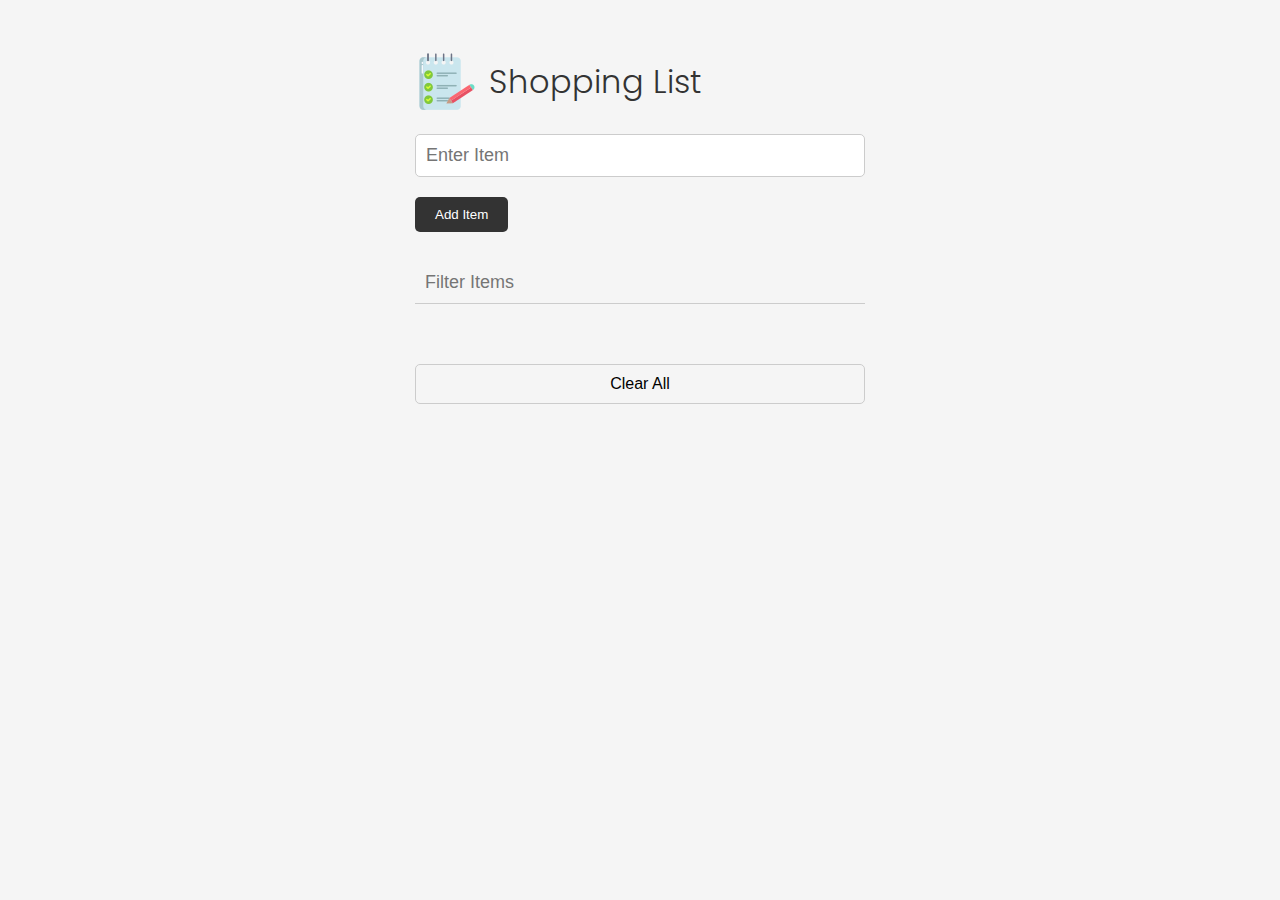
==== 01-add-items/index.html @ 7ed6314f "First commit" ====
<!DOCTYPE html>
<html lang="en">
  <head>
    <meta charset="UTF-8" />
    <meta name="viewport" content="width=device-width, initial-scale=1.0" />
    <link
      rel="stylesheet"
      href="https://cdnjs.cloudflare.com/ajax/libs/font-awesome/6.4.2/css/all.min.css"
      integrity="sha512-z3gLpd7yknf1YoNbCzqRKc4qyor8gaKU1qmn+CShxbuBusANI9QpRohGBreCFkKxLhei6S9CQXFEbbKuqLg0DA=="
      crossorigin="anonymous"
      referrerpolicy="no-referrer"
    />
    <link rel="stylesheet" href="style.css" />
    <title>01-add-items</title>
  </head>
  <body>
    <div class="container">
      <header>
        <img src="images/note.png" alt="Note" />
        <h1>Shopping List</h1>
      </header>

      <form id="add-item-form">
        <div class="form-control">
          <input
            type="text"
            name="item"
            id="input-item"
            class="form-input"
            placeholder="Enter Item"
          />
        </div>
        <div class="form-control">
          <button type="submit" class="btn"><i class="fa-solid fa-plus"></i> Add Item</button>
        </div>
      </form>

      <div class="filter">
        <input
          type="text"
          name="filter"
          id="filter"
          class="form-input-filter"
          placeholder="Filter Items"
        />
      </div>

      <ul id="item-list"></ul>

      <!-- <ul id="item-list">
        <li>
          Item One
          <button class="remove-item btn-link red-text"><i class="fa-solid fa-xmark"></i></button>
        </li>
        <li>
          Item Two
          <button class="remove-item btn-link red-text"><i class="fa-solid fa-xmark"></i></button>
        </li>
        <li>
          Item Three
          <button class="remove-item btn-link red-text"><i class="fa-solid fa-xmark"></i></button>
        </li>
        <li>
          Item Four
          <button class="remove-item btn-link red-text"><i class="fa-solid fa-xmark"></i></button>
        </li>
        <li>
          Item Five
          <button class="remove-item btn-link red-text"><i class="fa-solid fa-xmark"></i></button>
        </li>
      </ul> -->

      <div>
        <button class="clear-all">Clear All</button>
      </div>
    </div>

    <script src="script.js"></script>
  </body>
</html>
---- 01-add-items/style.css ----
@import url('https://fonts.googleapis.com/css2?family=Poppins:ital,wght@0,400;0,700;1,300&display=swap');

*,
*::before,
*::after {
  padding: 0;
  margin: 0;
  box-sizing: border-box;
}

body {
  font-family: 'Poppins', sans-serif;
  line-height: 1.5;
  font-size: 16px;
  background-color: #f5f5f5;
  color: #333;
}

.container {
  /* border: 1px dotted orange; */
  width: 450px;
  margin: 50px auto;
}

header {
  display: flex;
  align-items: center;
  text-align: center;
}

h1 {
  font-weight: 300;
  margin-left: 10px;
}

form {
  margin-top: 20px;
}

.form-input {
  width: 100%;
  padding: 10px;
  border: 1px solid #ccc;
  border-radius: 5px;
  font-size: 18px;
  outline: none;
}

.btn {
  margin-top: 20px;
  padding: 10px 20px;
  border: none;
  border-radius: 5px;
  background-color: #333;
  color: #fff;
  cursor: pointer;
}

.form-input-filter {
  margin-top: 30px;
  width: 100%;
  padding: 10px;
  border: none;
  border-bottom: 1px solid #ccc;
  background-color: transparent;
  font-size: 18px;
  outline: none;
}

ul {
  margin-top: 30px;
  list-style: none;
  display: flex;
  flex-wrap: wrap;
}

li {
  width: 45%;
  padding: 10px;
  border: 1px solid #ccc;
  border-radius: 5px;
  margin-bottom: 20px;
  margin-right: 10px;
  display: flex;
  justify-content: space-between;
  font-weight: bold;
}

.remove-item {
  border: none;
  font-size: 16px;
  cursor: pointer;
}

.red-text {
  color: red;
}

button.clear-all {
  width: 100%;
  margin-top: 30px;
  padding: 10px;
  border: 1px solid #ccc;
  border-radius: 5px;
  font-size: 16px;
  background-color: #f5f5f5;
  cursor: pointer;
}

button.clear-all:hover {
  background-color: #f1f1f1;
}

@media (max-width: 500px) {
  li {
    width: 100%;
  }
}
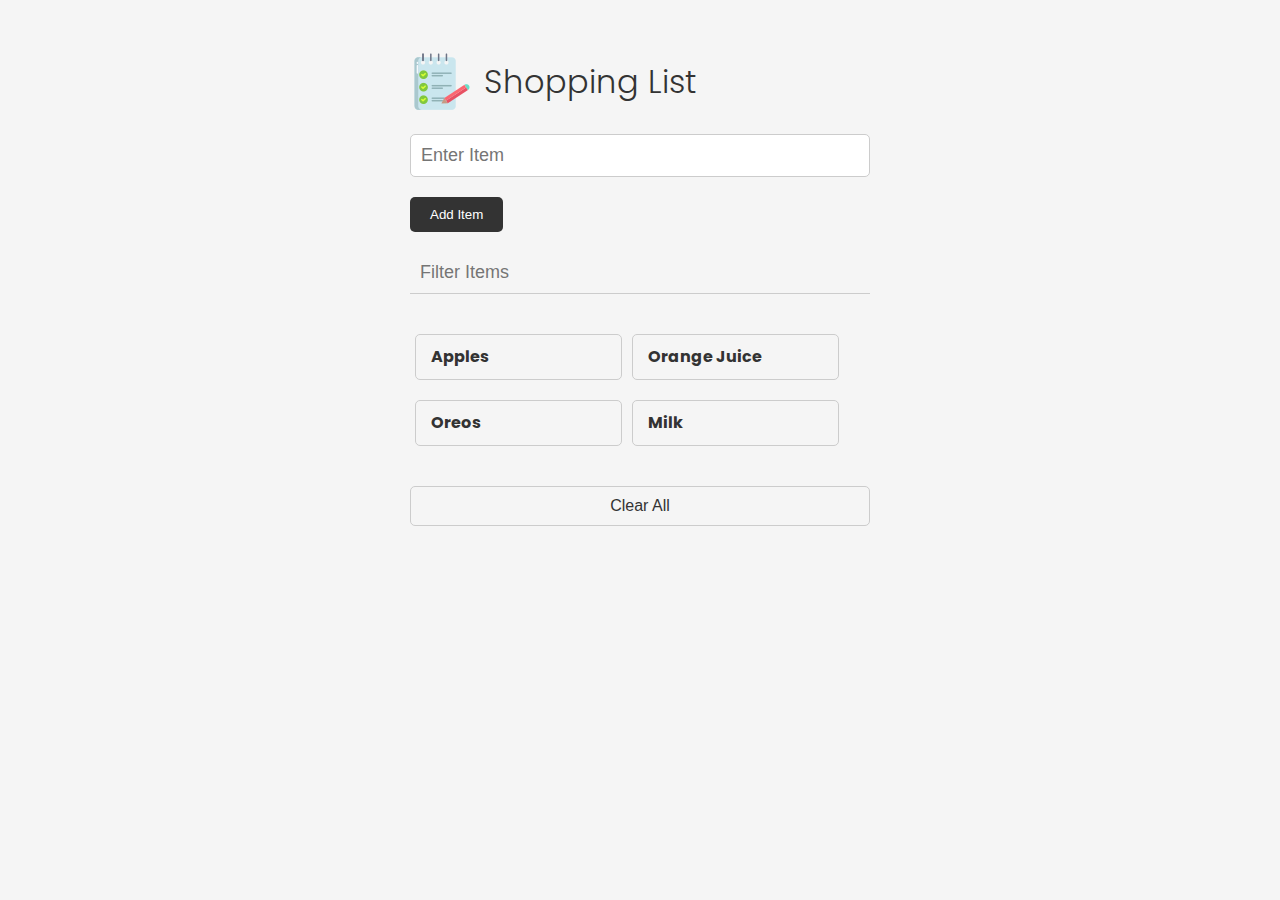
==== commit 76af6ae6: "Updated" ====
--- a/01-add-items/index.html
+++ b/01-add-items/index.html
@@ -2,77 +2,78 @@
 <html lang="en">
   <head>
     <meta charset="UTF-8" />
+    <meta http-equiv="X-UA-Compatible" content="IE=edge" />
     <meta name="viewport" content="width=device-width, initial-scale=1.0" />
     <link
       rel="stylesheet"
-      href="https://cdnjs.cloudflare.com/ajax/libs/font-awesome/6.4.2/css/all.min.css"
-      integrity="sha512-z3gLpd7yknf1YoNbCzqRKc4qyor8gaKU1qmn+CShxbuBusANI9QpRohGBreCFkKxLhei6S9CQXFEbbKuqLg0DA=="
+      href="https://cdnjs.cloudflare.com/ajax/libs/font-awesome/6.1.2/css/all.min.css"
+      integrity="sha512-1sCRPdkRXhBV2PBLUdRb4tMg1w2YPf37qatUFeS7zlBy7jJI8Lf4VHwWfZZfpXtYSLy85pkm9GaYVYMfw5BC1A=="
       crossorigin="anonymous"
       referrerpolicy="no-referrer"
     />
     <link rel="stylesheet" href="style.css" />
-    <title>01-add-items</title>
+    <title>Shopping List</title>
   </head>
   <body>
     <div class="container">
       <header>
-        <img src="images/note.png" alt="Note" />
+        <img src="images/note.png" alt="" />
         <h1>Shopping List</h1>
       </header>
-
-      <form id="add-item-form">
+      <form id="item-form">
         <div class="form-control">
           <input
             type="text"
+            class="form-input"
+            id="item-input"
             name="item"
-            id="input-item"
-            class="form-input"
             placeholder="Enter Item"
           />
         </div>
         <div class="form-control">
-          <button type="submit" class="btn"><i class="fa-solid fa-plus"></i> Add Item</button>
+          <button type="submit" class="btn">
+            <i class="fa-solid fa-plus"></i> Add Item
+          </button>
         </div>
       </form>
 
       <div class="filter">
         <input
           type="text"
-          name="filter"
+          class="form-input-filter"
           id="filter"
-          class="form-input-filter"
           placeholder="Filter Items"
         />
       </div>
 
-      <ul id="item-list"></ul>
-
-      <!-- <ul id="item-list">
+      <ul id="item-list" class="items">
         <li>
-          Item One
-          <button class="remove-item btn-link red-text"><i class="fa-solid fa-xmark"></i></button>
+          Apples
+          <button class="remove-item btn-link text-red">
+            <i class="fa-solid fa-xmark"></i>
+          </button>
         </li>
         <li>
-          Item Two
-          <button class="remove-item btn-link red-text"><i class="fa-solid fa-xmark"></i></button>
+          Orange Juice
+          <button class="remove-item btn-link text-red">
+            <i class="fa-solid fa-xmark"></i>
+          </button>
         </li>
         <li>
-          Item Three
-          <button class="remove-item btn-link red-text"><i class="fa-solid fa-xmark"></i></button>
+          Oreos
+          <button class="remove-item btn-link text-red">
+            <i class="fa-solid fa-xmark"></i>
+          </button>
         </li>
         <li>
-          Item Four
-          <button class="remove-item btn-link red-text"><i class="fa-solid fa-xmark"></i></button>
+          Milk
+          <button class="remove-item btn-link text-red">
+            <i class="fa-solid fa-xmark"></i>
+          </button>
         </li>
-        <li>
-          Item Five
-          <button class="remove-item btn-link red-text"><i class="fa-solid fa-xmark"></i></button>
-        </li>
-      </ul> -->
+      </ul>
 
-      <div>
-        <button class="clear-all">Clear All</button>
-      </div>
+      <button id="clear" class="btn-clear">Clear All</button>
     </div>
 
     <script src="script.js"></script>
--- a/01-add-items/style.css
+++ b/01-add-items/style.css
@@ -1,118 +1,126 @@
-@import url('https://fonts.googleapis.com/css2?family=Poppins:ital,wght@0,400;0,700;1,300&display=swap');
+@import url('https://fonts.googleapis.com/css2?family=Poppins:wght@300;400;700&display=swap');
 
 *,
 *::before,
 *::after {
+  margin: 0;
   padding: 0;
-  margin: 0;
   box-sizing: border-box;
 }
 
 body {
   font-family: 'Poppins', sans-serif;
+  font-size: 16px;
   line-height: 1.5;
-  font-size: 16px;
+  color: #333;
   background-color: #f5f5f5;
-  color: #333;
-}
-
-.container {
-  /* border: 1px dotted orange; */
-  width: 450px;
-  margin: 50px auto;
 }
 
 header {
   display: flex;
+  justify-content: flex-start;
   align-items: center;
-  text-align: center;
+  margin-bottom: 20px;
 }
 
-h1 {
+header h1 {
   font-weight: 300;
   margin-left: 10px;
 }
 
-form {
-  margin-top: 20px;
+.container {
+  max-width: 500px;
+  margin: 30px auto;
+  padding: 20px;
 }
 
+/* Form & Input */
 .form-input {
   width: 100%;
+  font-size: 18px;
+  margin-bottom: 20px;
   padding: 10px;
   border: 1px solid #ccc;
   border-radius: 5px;
-  font-size: 18px;
   outline: none;
 }
 
+.form-input-filter {
+  margin-top: 20px;
+  width: 100%;
+  font-size: 18px;
+  margin-bottom: 20px;
+  padding: 10px;
+  border: none;
+  border-bottom: 1px solid #ccc;
+  background: transparent;
+  outline: none;
+}
+
+/* Buttons */
 .btn {
-  margin-top: 20px;
-  padding: 10px 20px;
+  background-color: #333;
+  color: #fff;
   border: none;
   border-radius: 5px;
-  background-color: #333;
-  color: #fff;
+  padding: 10px 20px;
   cursor: pointer;
 }
 
-.form-input-filter {
-  margin-top: 30px;
-  width: 100%;
-  padding: 10px;
-  border: none;
-  border-bottom: 1px solid #ccc;
-  background-color: transparent;
-  font-size: 18px;
-  outline: none;
+.btn:hover {
+  background-color: #444;
 }
 
-ul {
-  margin-top: 30px;
-  list-style: none;
+.btn-link {
+  font-size: 16px;
+  background-color: transparent;
+  color: #333;
+  border: none;
+  padding: 0;
+  cursor: pointer;
+}
+
+.btn-clear {
+  margin-top: 20px;
+  width: 100%;
+  font-size: 16px;
+  background-color: transparent;
+  color: #333;
+  border: 1px solid #ccc;
+  border-radius: 5px;
+  padding: 10px 20px;
+  cursor: pointer;
+}
+
+.btn-clear:hover {
+  background-color: #f1f1f1;
+}
+
+.text-red {
+  color: red;
+}
+
+/* Items */
+
+.items {
+  margin-top: 20px;
   display: flex;
   flex-wrap: wrap;
 }
 
-li {
+.items li {
+  display: flex;
+  justify-content: space-between;
   width: 45%;
-  padding: 10px;
   border: 1px solid #ccc;
   border-radius: 5px;
-  margin-bottom: 20px;
-  margin-right: 10px;
-  display: flex;
-  justify-content: space-between;
-  font-weight: bold;
-}
-
-.remove-item {
-  border: none;
-  font-size: 16px;
-  cursor: pointer;
-}
-
-.red-text {
-  color: red;
-}
-
-button.clear-all {
-  width: 100%;
-  margin-top: 30px;
-  padding: 10px;
-  border: 1px solid #ccc;
-  border-radius: 5px;
-  font-size: 16px;
-  background-color: #f5f5f5;
-  cursor: pointer;
-}
-
-button.clear-all:hover {
-  background-color: #f1f1f1;
+  padding: 10px 15px;
+  margin: 0 5px 20px;
+  font-weight: 700;
 }
 
 @media (max-width: 500px) {
-  li {
+  .items li {
     width: 100%;
   }
 }
